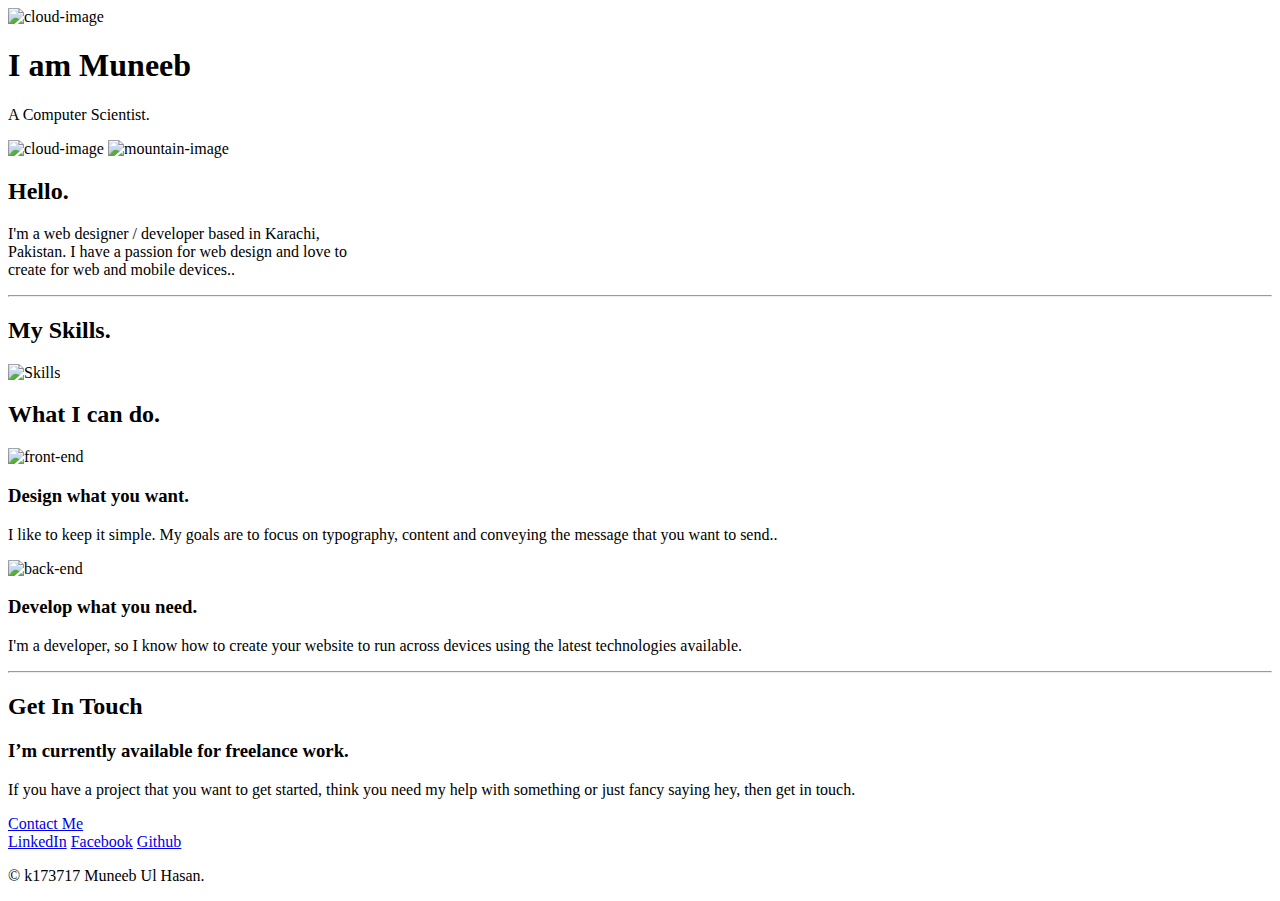
==== AboutMe.html @ 19da444b "Add files via upload" ====
<!DOCTYPE html>
<html lang="en" dir="ltr">
  <head>
    <meta charset="utf-8">
    <title>About Me</title>
    <link rel="stylesheet" href="Css/style.css">
    <link rel="icon" href="favicon.ico">
    <link href="https://fonts.googleapis.com/css?family=Merriweather|Montserrat|Sacramento&display=swap" rel="stylesheet">
  </head>
  <body>
<div class="top-container">
  <img class="top-cloud" src="images/cloud.png" alt="cloud-image">
<h1>I am Muneeb</h1>
<div class="subtitle">
  <p>A Computer Scientist.</p>
  </div>
  <img class="bottom-cloud" src="images/cloud.png" alt="cloud-image">
  <img src="images/mountain.png" alt="mountain-image">
</div>
<div class="middle-container">
  <div class="profile">
    <h2>Hello.</h2>
    <p>I'm a web designer / developer based in Karachi,<br> Pakistan. I have a passion for web design and love to <br> create for web and mobile devices..</p>
  </div>
  <hr>
  <div class="skills">
    <h2>My Skills.</h2>
    <div class="skill-row">
      <img class="circle-skill" src="https://blog.eduonix.com/wp-content/uploads/2018/09/Full-Stack-Developer.jpg" alt="Skills" style="width:400px;height:400px;">
<div class="what">
  <h2>What I can do.</h2>
</div>
      <img class="front-end" src="https://i.udemycdn.com/course/750x422/1217948_6ed8_2.jpg" alt="front-end">
      <h3>Design what you want.</h3>
      <p>I like to keep it simple. My goals are to focus on typography, content and conveying the message that you want to send..</p>
    </div>
    <div class="skill-row">
      <img class="back-end" src="https://qph.fs.quoracdn.net/main-qimg-c02d737b627c8346adddd33fbcfb442e" alt="back-end">
      <h3>Develop what you need.</h3>
      <p>I'm a developer, so I know how to create your website to run across devices using the latest technologies available.</p>
    </div>
  </div>
  <hr>
  <div class="contact-me">
    <div class="N-QUEENS-ASSIGNMENT-AI">
      <div class="Genetic-Algo">
    <h2>Get In Touch</h2>
    <h3>I’m currently available for freelance work.</h3>
    <p>If you have a project that you want to get started, think you need my help with something or just fancy saying hey, then get in touch.</p>
    <a class="myButton" href="mailto:k173717@nu.edu.pk">Contact Me</a>
  </div>
  </div>
</div>


<div class="bottom-container">
  <a class="LinkedIn-link" href="https://www.linkedin.com/in/muneeb-ul-hasan-khan-10b3ba1b1/">LinkedIn</a>
  <a class="Facebook-link" href="https://www.facebook.com/muneebonpoint">Facebook</a>
  <a class="Github-link" href="https://github.com/hussainghazali">Github</a>
  <p class="copy">© k173717 Muneeb Ul Hasan.</p>
</div>

  </body>
</html>
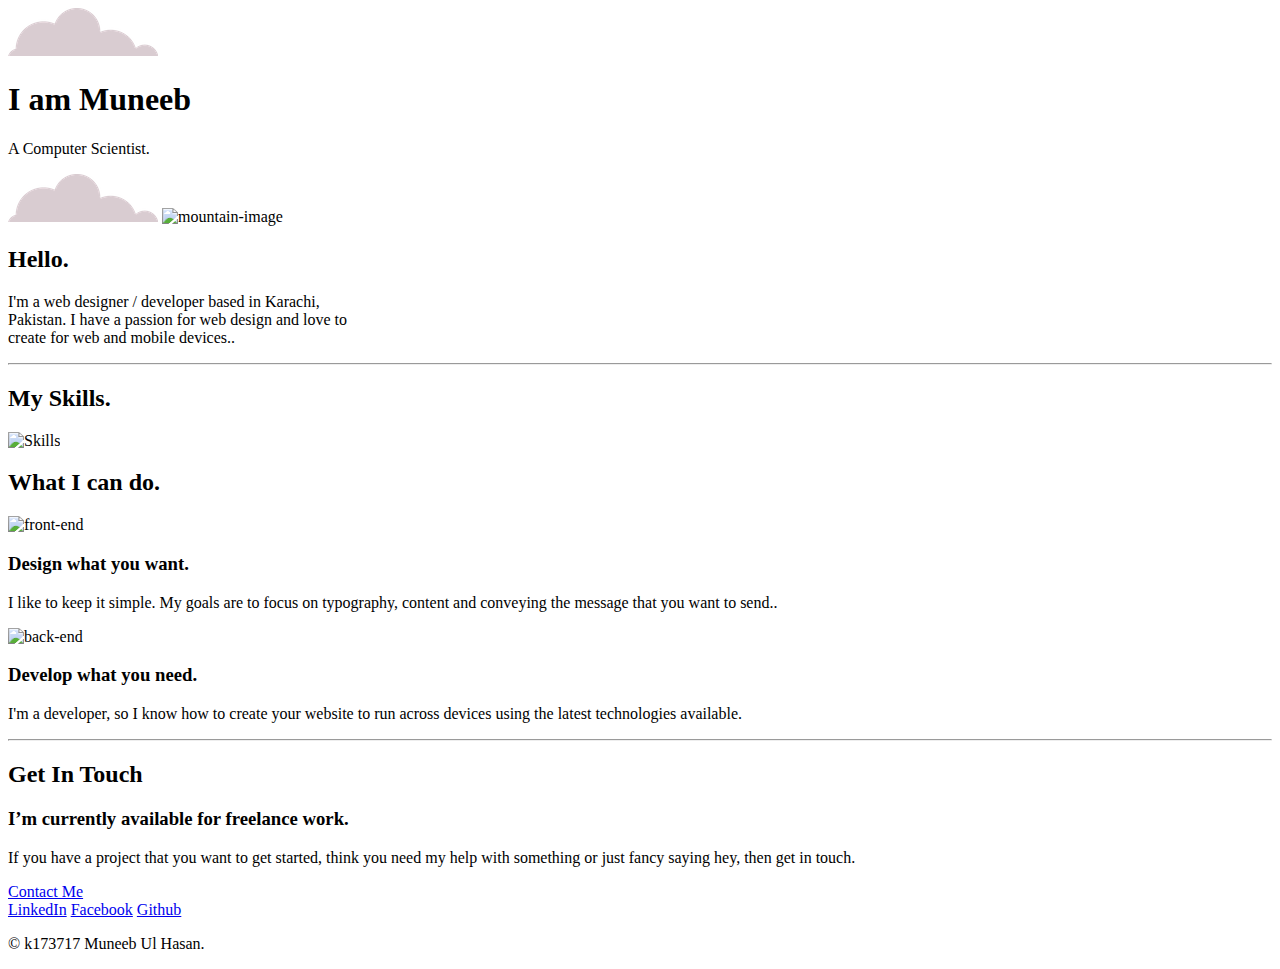
==== commit fe48c7c3: "Update AboutMe.html" ====
--- a/AboutMe.html
+++ b/AboutMe.html
@@ -3,18 +3,18 @@
   <head>
     <meta charset="utf-8">
     <title>About Me</title>
-    <link rel="stylesheet" href="Css/style.css">
+    <link rel="stylesheet" href="style.css">
     <link rel="icon" href="favicon.ico">
     <link href="https://fonts.googleapis.com/css?family=Merriweather|Montserrat|Sacramento&display=swap" rel="stylesheet">
   </head>
   <body>
 <div class="top-container">
-  <img class="top-cloud" src="images/cloud.png" alt="cloud-image">
+  <img class="top-cloud" src="cloud.png" alt="cloud-image">
 <h1>I am Muneeb</h1>
 <div class="subtitle">
   <p>A Computer Scientist.</p>
   </div>
-  <img class="bottom-cloud" src="images/cloud.png" alt="cloud-image">
+  <img class="bottom-cloud" src="cloud.png" alt="cloud-image">
   <img src="images/mountain.png" alt="mountain-image">
 </div>
 <div class="middle-container">
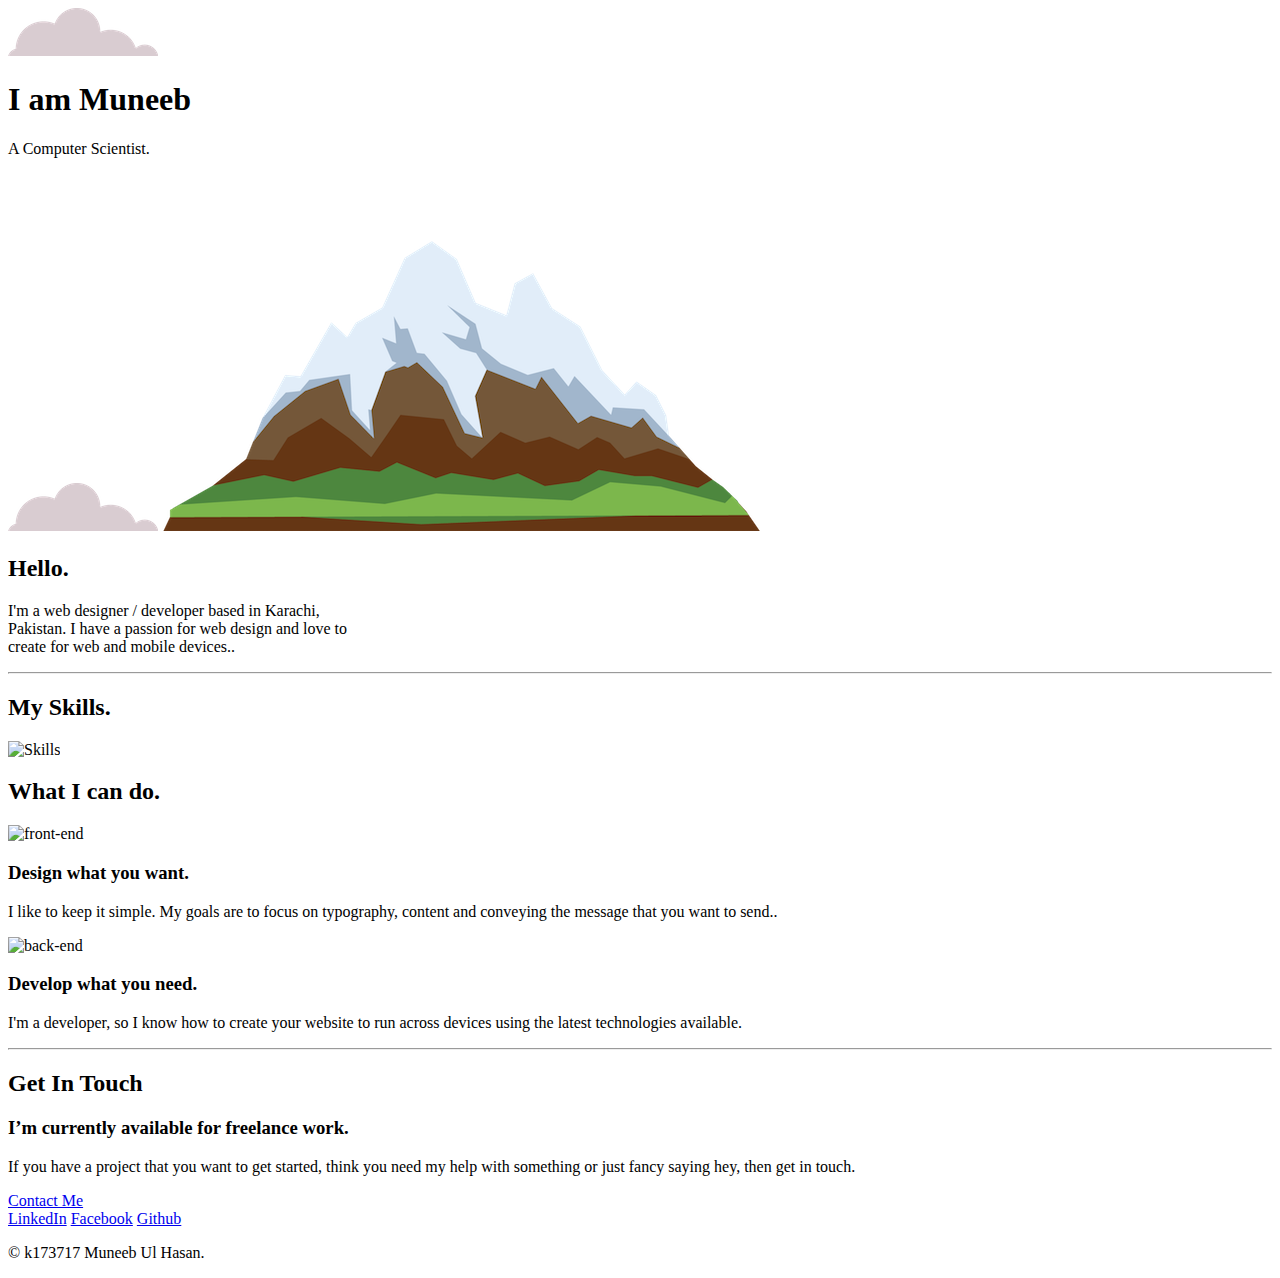
==== commit e1cb879e: "Update AboutMe.html" ====
--- a/AboutMe.html
+++ b/AboutMe.html
@@ -4,7 +4,6 @@
     <meta charset="utf-8">
     <title>About Me</title>
     <link rel="stylesheet" href="style.css">
-    <link rel="icon" href="favicon.ico">
     <link href="https://fonts.googleapis.com/css?family=Merriweather|Montserrat|Sacramento&display=swap" rel="stylesheet">
   </head>
   <body>
@@ -15,7 +14,7 @@
   <p>A Computer Scientist.</p>
   </div>
   <img class="bottom-cloud" src="cloud.png" alt="cloud-image">
-  <img src="images/mountain.png" alt="mountain-image">
+  <img src="mountain.png" alt="mountain-image">
 </div>
 <div class="middle-container">
   <div class="profile">
